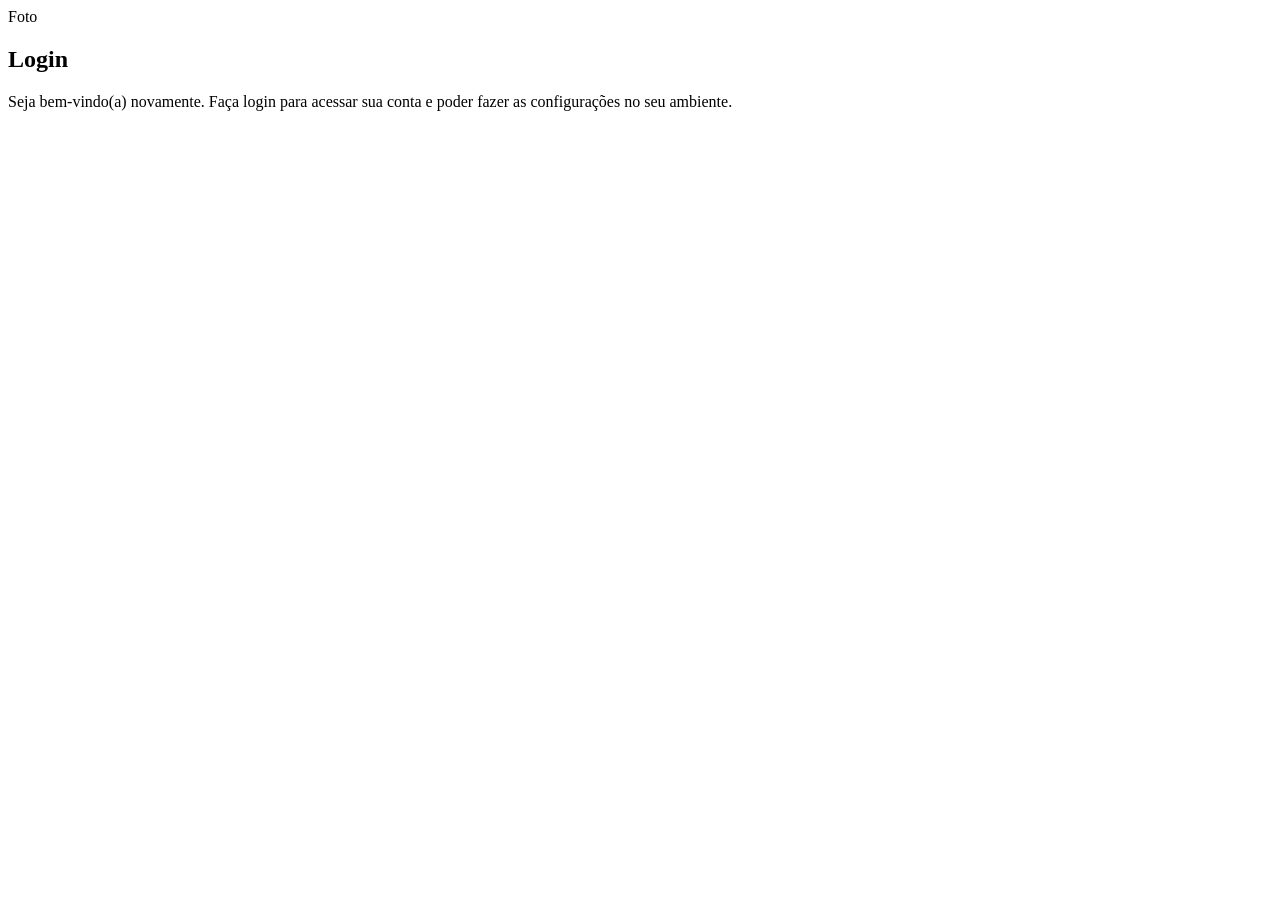
==== index.html @ 525b2784 "Estrutura do projeto criada" ====
<!DOCTYPE html>
<html lang="pt-br">
<head>
    <meta charset="UTF-8">
    <meta name="viewport" content="width=device-width, initial-scale=1.0">
    <title>Login</title>
    <link rel="stylesheet" href="estilos/style.css">
</head>
<body>
    <main>
        <section id="login">
            <div id="imagem">
                Foto
            </div>
            <div id="formulario">
                <h1>Login</h1>
                <p>Seja bem-vindo(a) novamente. Faça login para acessar sua conta e poder fazer as configurações no seu ambiente.</p>
                <form action="login.php" method="post">
                    
                </form>
            </div>
        </section>
    </main>
</body>
</html>
---- estilos/style.css ----
@charset "UTF-8";

/*
    Paleta de cores
    Verde: #49a09d
    Lilás: #5f2c82
*/
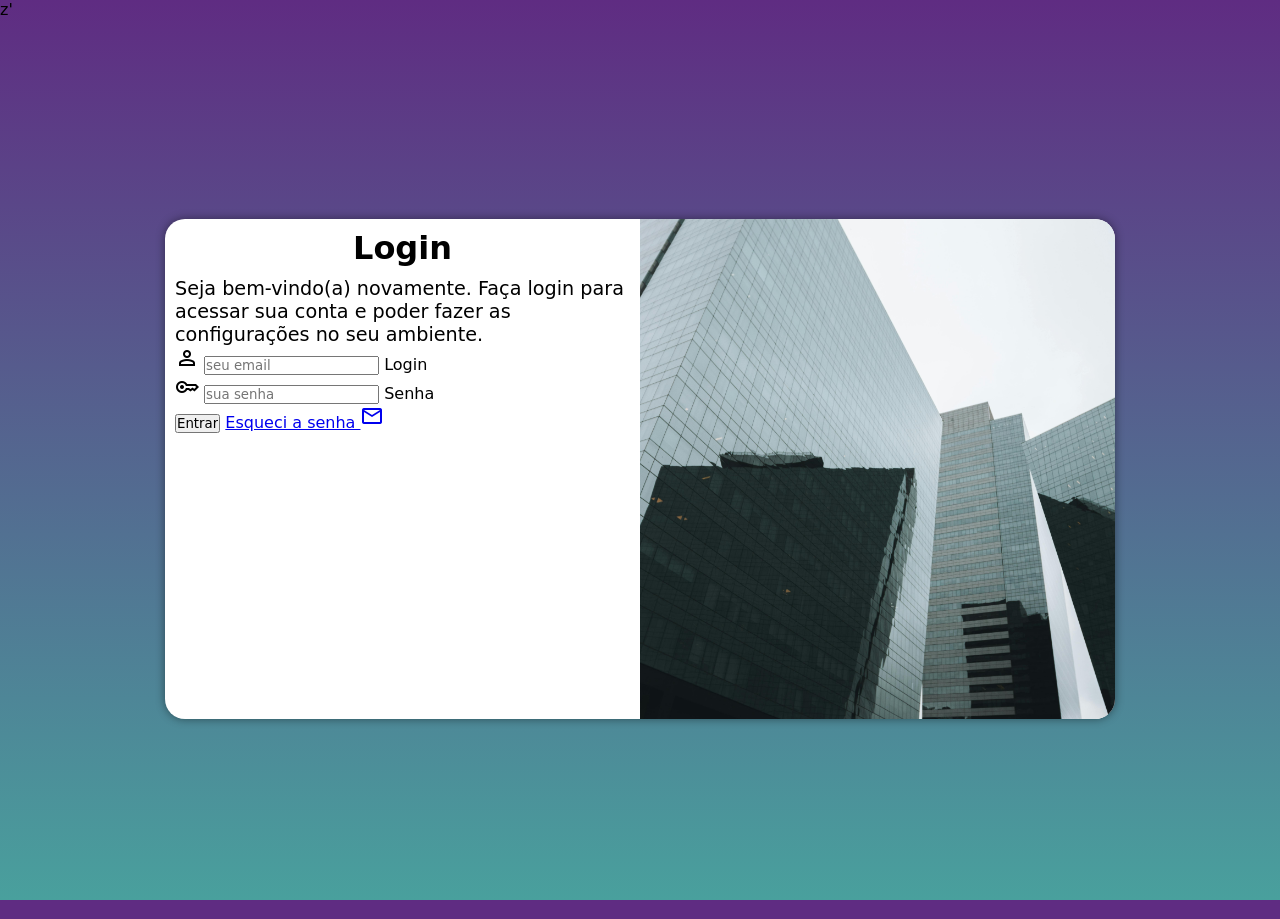
==== commit 786eed7b: "Adicionei o formulario" ====
--- a/index.html
+++ b/index.html
@@ -4,19 +4,34 @@
     <meta charset="UTF-8">
     <meta name="viewport" content="width=device-width, initial-scale=1.0">
     <title>Login</title>
+    <link href="https://fonts.googleapis.com/css2?family=Material+Symbols+Outlined" rel="stylesheet" />z'
     <link rel="stylesheet" href="estilos/style.css">
+    <link rel="stylesheet" href="estilos/media-query.css">
 </head>
 <body>
     <main>
         <section id="login">
             <div id="imagem">
-                Foto
+                <!-- Aqui vai a imagem nas CSS-->
             </div>
             <div id="formulario">
                 <h1>Login</h1>
                 <p>Seja bem-vindo(a) novamente. Faça login para acessar sua conta e poder fazer as configurações no seu ambiente.</p>
-                <form action="login.php" method="post">
-                    
+                <form action="login.php" method="post" autocomplete="on">
+                    <div class="campo">
+                        <span class="material-symbols-outlined"> person </span>
+                        <input type="email" name="login" id="ilogin" placeholder="seu email" autocomplete="email" required maxlength="30">
+                        <label for="ilogin">Login</label>
+                    </div>
+                    <div class="campo">
+                        <span class="material-symbols-outlined">key</span>
+                        <input type="password" name="senha" id="isenha" placeholder="sua senha" autocomplete="current-password" required minlength="8" maxlength="20">
+                        <label for="isenha">Senha</label>
+                    </div>
+                    <input type="submit" value="Entrar">
+                    <a href="esqueci.html">
+                        Esqueci a senha <span class="material-symbols-outlined"> mail </span>
+                    </a>
                 </form>
             </div>
         </section>
--- a/estilos/style.css
+++ b/estilos/style.css
@@ -6,3 +6,60 @@
     Lilás: #5f2c82
 */
 
+* {
+    margin: 0px;
+    padding: 0px;
+    font-family: system-ui, -apple-system, BlinkMacSystemFont, 'Segoe UI', Roboto, Oxygen, Ubuntu, Cantarell, 'Open Sans', 'Helvetica Neue', sans-serif;
+    box-sizing: border-box;
+}
+
+body, html {
+    background-color: #5f2c82;
+    height: 100vh;
+    width: 100vw;
+}
+
+main {
+    position: relative;
+    height: 100vh;
+    width: 100vw;
+}
+
+section#login {
+    position: absolute;
+    top: 50%;
+    left: 50%;
+    transform: translate(-50%, -50%);
+    overflow: hidden;
+
+    background-color: white;
+    width: 250px;
+    height: 500px;
+    border-radius: 20px;
+    box-shadow: 0px 0px 10px rgba(0, 0, 0, 0.445);
+
+    transition: width .3s, height 0.3s;
+    transition-timing-function: ease;
+}
+
+section#login > div#imagem {
+    display: block;
+    background: #5f2c82 url(../imagens/pexels-eosvini-2896034.jpg);
+    background-size: cover;
+    background-position: left bottom;
+    height: 200px;
+}
+
+section#login > div#formulario {
+    display: block;
+    padding: 10px;
+}
+
+div#formulario > h1 {
+    text-align: center;
+    margin-bottom: 10px;
+}
+
+div#formulario > p {
+    font-size: 0.8em;
+}
--- a/estilos/media-query.css
+++ b/estilos/media-query.css
@@ -0,0 +1,60 @@
+@charset "UTF-8";
+
+/* Typical Device Breakpoints
+-----------------------------
+Pequenas telas: até 600px
+Celular: de 600px até 768px
+Tablet: 768px até 992px
+Desktop: 992px até 1200px
+Grandes telas: acima de 1200px
+*/
+
+@media screen and (min-width: 768px) and (max-width: 992px) {
+    body {
+        background-image: linear-gradient(to top, #49a09d, #5f2c82);
+    }
+
+    section#login {
+        width: 80vw;
+    }
+
+    section#login > div#imagem {
+        float: left;
+        width: 30%;
+        height: 100%;
+    }
+
+    section#login > div#formulario {
+        float: right;
+        width: 70%;
+    }
+}
+
+@media screen and (min-width: 992px) {
+    body {
+        background-image: linear-gradient(to top, #49a09d, #5f2c82);
+    }
+
+    section#login {
+        width: 950px;
+    }
+
+    section#login > div#imagem {
+        float: right;
+        width: 50%;
+        height: 100%;
+    }
+
+    section#login > div#formulario {
+        float: left;
+        width: 50%;
+    }
+
+    div#formulario > h1 {
+        font-size: 2em;
+    }
+
+    div#formulario > p {
+    font-size: 1.2em;
+}
+}
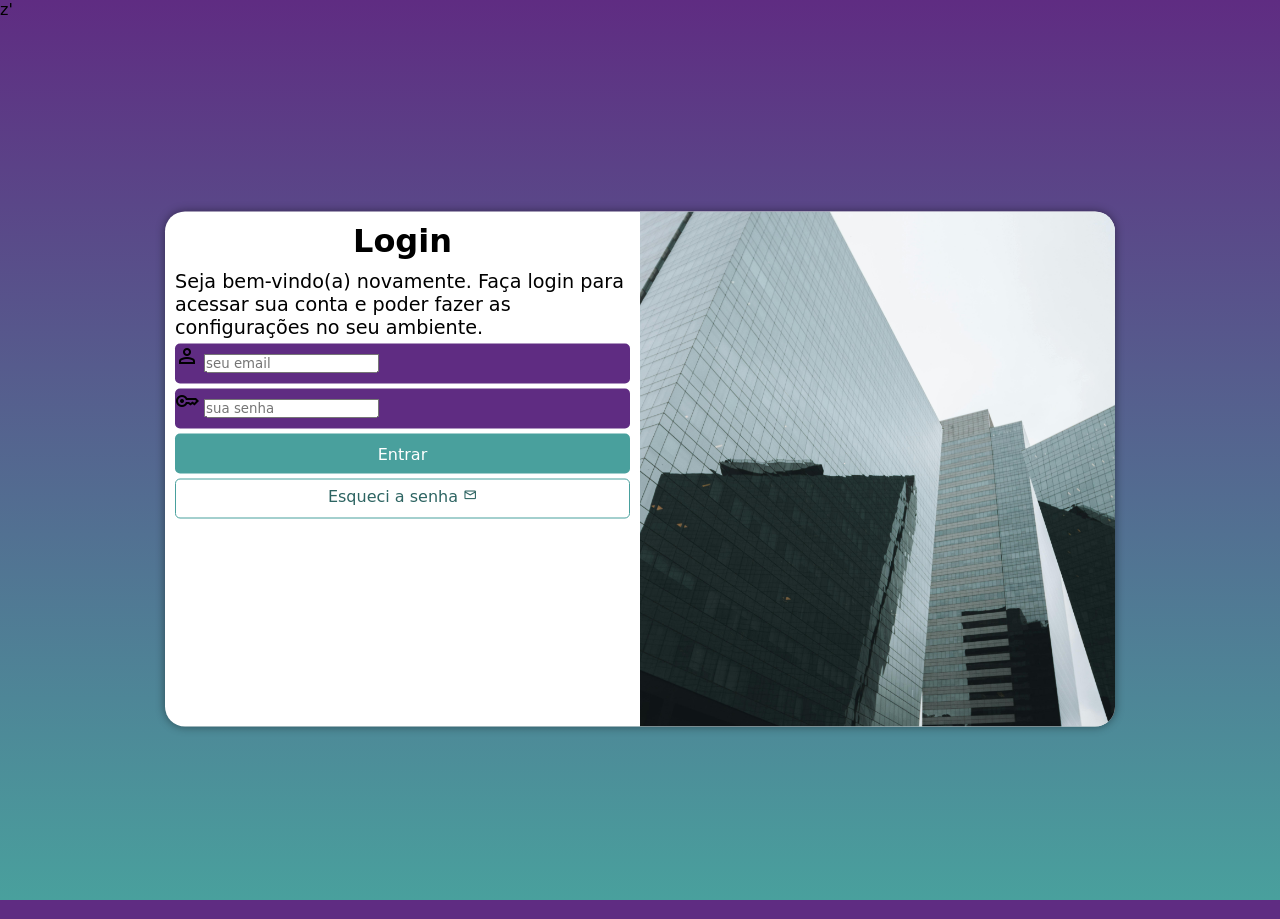
==== commit 51d96bba: "Formatação do formulario" ====
--- a/index.html
+++ b/index.html
@@ -29,7 +29,7 @@
                         <label for="isenha">Senha</label>
                     </div>
                     <input type="submit" value="Entrar">
-                    <a href="esqueci.html">
+                    <a href="esqueci.html" class="botao">
                         Esqueci a senha <span class="material-symbols-outlined"> mail </span>
                     </a>
                 </form>
--- a/estilos/style.css
+++ b/estilos/style.css
@@ -34,7 +34,7 @@
 
     background-color: white;
     width: 250px;
-    height: 500px;
+    height: 515px;
     border-radius: 20px;
     box-shadow: 0px 0px 10px rgba(0, 0, 0, 0.445);
 
@@ -63,3 +63,54 @@
 div#formulario > p {
     font-size: 0.8em;
 }
+
+form > div.campo {
+    background-color: #5f2c82;
+    display: block;
+    width: 100%;
+    height: 40px;
+    border-radius: 5px;
+    margin: 5px 0px;
+}
+
+div.campo > label {
+    display: none;
+}
+
+form > input[type=submit] {
+    display: block;
+    font-size: 1em;
+    width: 100%;
+    height: 40px;
+    background-color: #49a09d;
+    color: white;
+    border: none;
+    border-radius: 5px;
+}
+
+form > input[type=submit]:hover {
+    background-color: #2d6462;
+}
+
+form > a.botao {
+    display: block;
+    text-align: center;
+    font-size: 1em;
+    width: 100%;
+    height: 40px;
+    padding-top: 7px;
+    margin-top: 5px;
+    background-color: white;
+    color: #2d6462;
+    border: 1px solid #49a09d;
+    border-radius: 5px;
+    text-decoration: none;
+}
+
+form > a.botao:hover {
+    background-color: #6cd3cf;
+}
+
+form > a.botao > span {
+    font-size: 0.9em;
+}
